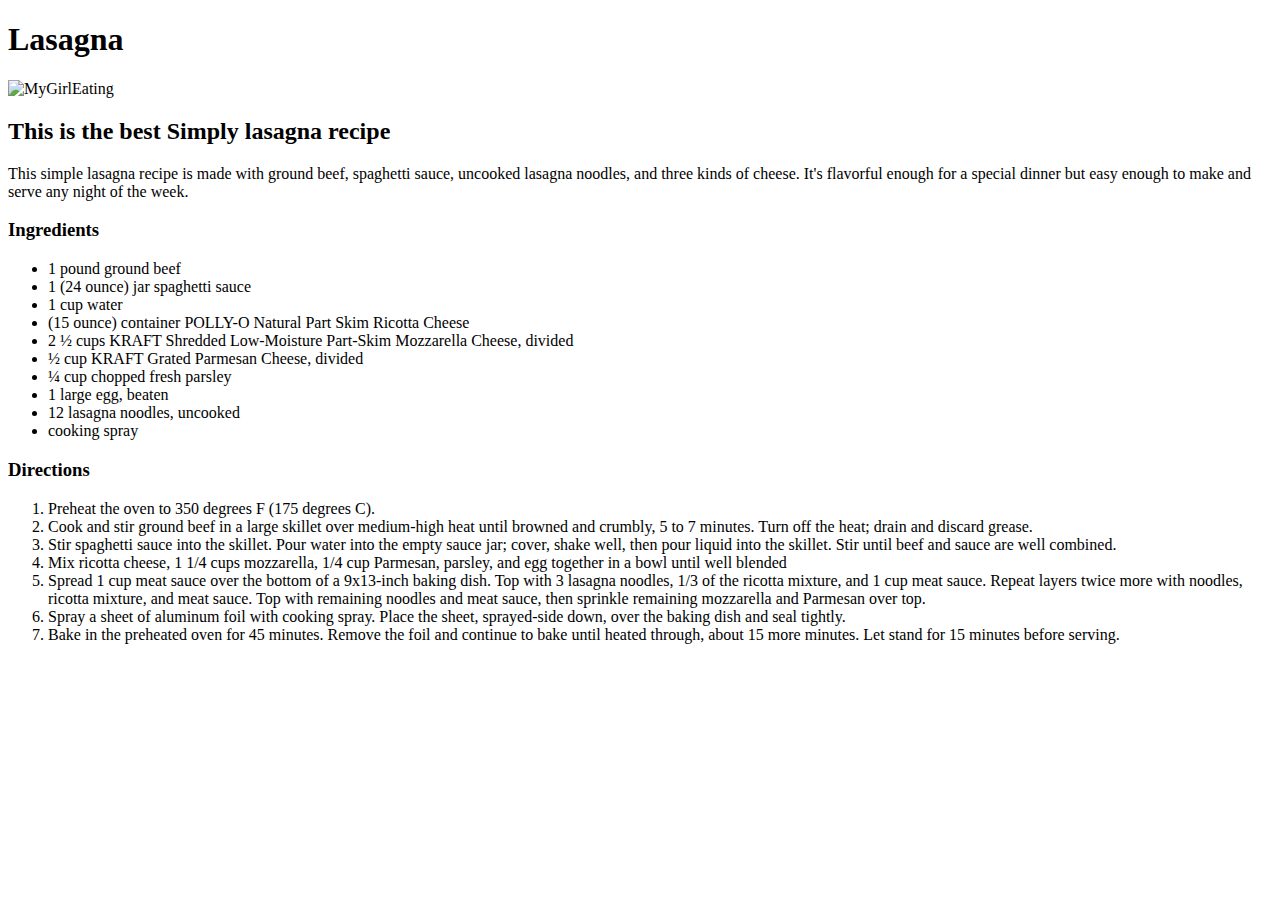
==== recipes/lasagna.html @ 6a2dea72 "add new recipe complete of lasagna" ====
<!DOCTYPE html>
<html lang="en">
<head>
	<meta charset="UTF-8">
	<meta http-equiv="X-UA-Compatible" content="IE=edge">
	<meta name="viewport" content="width=device-width, initial-scale=1.0">
	<title>Document</title>
</head>
<body>
	<!--,y third recipe-->
	<h1>Lasagna</h1>
	  <img src="img/lasagna.jpg" alt="MyGirlEating">
	    <h2>This is the best <strong>Simply lasagna</strong> recipe</h2>
		  <p>This simple lasagna recipe is made with ground beef, spaghetti sauce, uncooked lasagna noodles, and three kinds of cheese. It's flavorful enough for a special dinner but easy enough to make and serve any night of the week.</p>
		    <h3>Ingredients</h3>
			  <ul>
				<li>1 pound ground beef</li>
				<li>1 (24 ounce) jar spaghetti sauce</li>
				<li>1 cup water</li>
				<li>(15 ounce) container POLLY-O Natural Part Skim Ricotta Cheese</li>
				<li>2 ½ cups KRAFT Shredded Low-Moisture Part-Skim Mozzarella Cheese, divided</li>
				<li>½ cup KRAFT Grated Parmesan Cheese, divided</li>
				<li>¼ cup chopped fresh parsley</li>
				<li>1 large egg, beaten</li>
				<li>12 lasagna noodles, uncooked</li>
				<li>cooking spray</li>
			</ul>
			<h3>Directions</h3>
			  <ol>
				<li>Preheat the oven to 350 degrees F (175 degrees C).</li>
				<li>Cook and stir ground beef in a large skillet over medium-high heat until browned and crumbly, 5 to 7 minutes. Turn off the heat; drain and discard grease.</li>
				<li>Stir spaghetti sauce into the skillet. Pour water into the empty sauce jar; cover, shake well, then pour liquid into the skillet. Stir until beef and sauce are well combined.</li>
				<li>Mix ricotta cheese, 1 1/4 cups mozzarella, 1/4 cup Parmesan, parsley, and egg together in a bowl until well blended</li>
				<li>Spread 1 cup meat sauce over the bottom of a 9x13-inch baking dish. Top with 3 lasagna noodles, 1/3 of the ricotta mixture, and 1 cup meat sauce. Repeat layers twice more with noodles, ricotta mixture, and meat sauce. Top with remaining noodles and meat sauce, then sprinkle remaining mozzarella and Parmesan over top.</li>
				<li>Spray a sheet of aluminum foil with cooking spray. Place the sheet, sprayed-side down, over the baking dish and seal tightly.</li>
				<li>Bake in the preheated oven for 45 minutes. Remove the foil and continue to bake until heated through, about 15 more minutes. Let stand for 15 minutes before serving.</li>
				
			  </ol>
			  
</body>
</html>
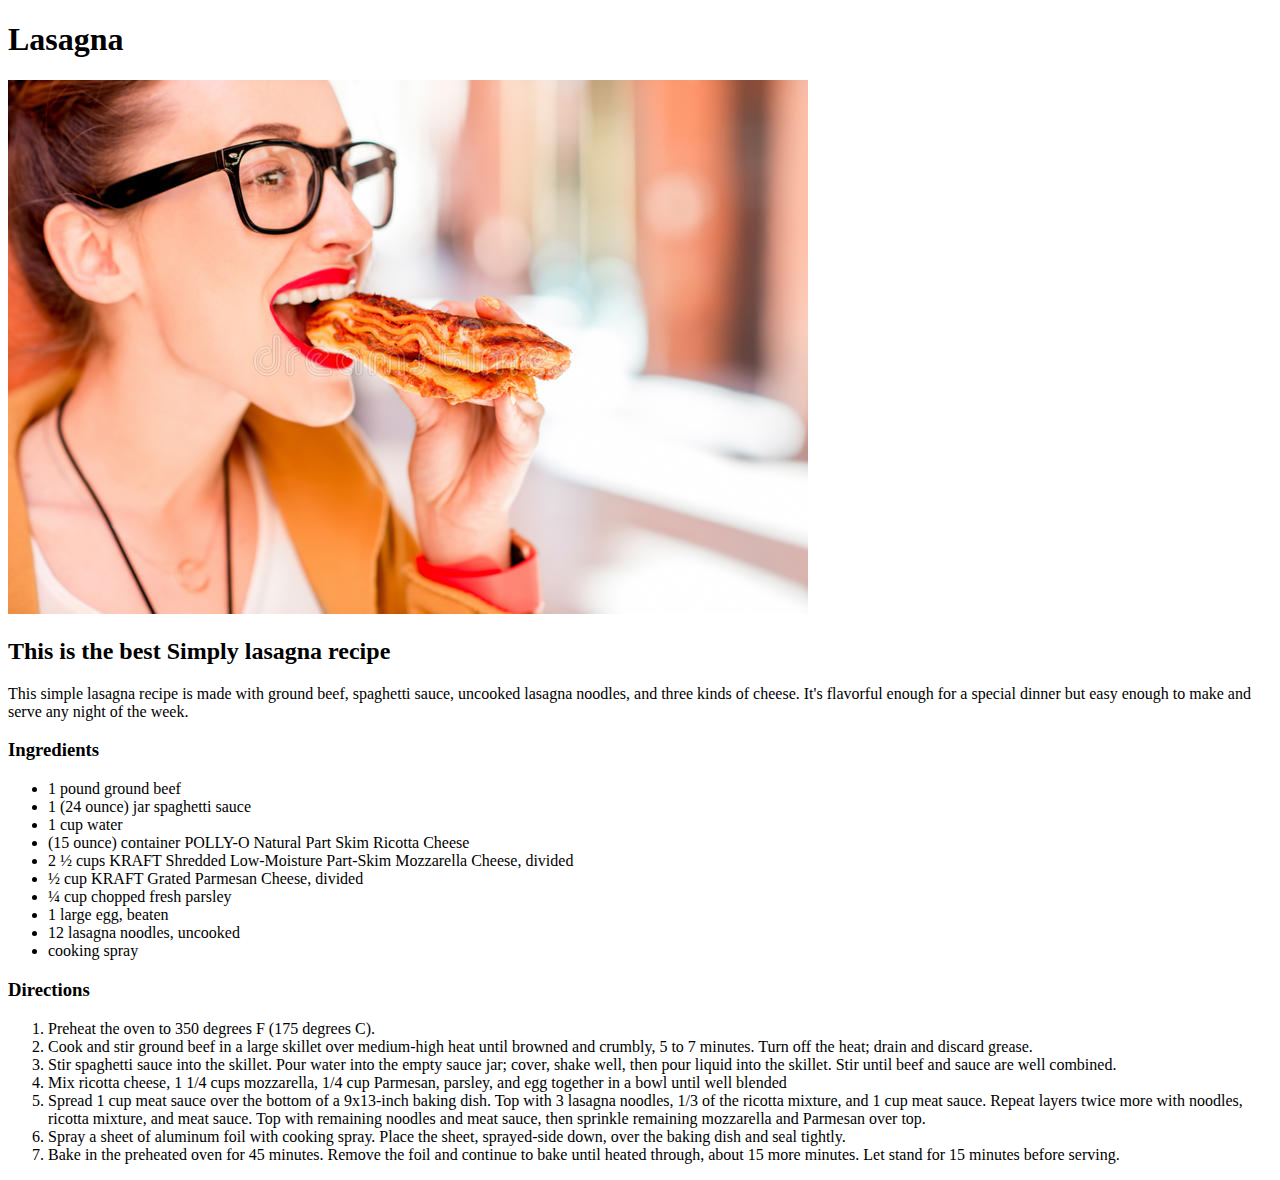
==== commit f8e28e88: "add css" ====
--- a/recipes/lasagna.html
+++ b/recipes/lasagna.html
@@ -5,14 +5,16 @@
 	<meta http-equiv="X-UA-Compatible" content="IE=edge">
 	<meta name="viewport" content="width=device-width, initial-scale=1.0">
 	<title>Document</title>
+	<link rel="stylesheet" href="css/lasagna.css">
 </head>
 <body>
 	<!--,y third recipe-->
-	<h1>Lasagna</h1>
-	  <img src="img/lasagna.jpg" alt="MyGirlEating">
-	    <h2>This is the best <strong>Simply lasagna</strong> recipe</h2>
-		  <p>This simple lasagna recipe is made with ground beef, spaghetti sauce, uncooked lasagna noodles, and three kinds of cheese. It's flavorful enough for a special dinner but easy enough to make and serve any night of the week.</p>
-		    <h3>Ingredients</h3>
+	<h1 id="first">Lasagna</h1>
+	  <img class="second" src="img/lasagna.jpg" alt="MyGirlEating">
+	    <h2 class="third">This is the best <strong>Simply lasagna</strong> recipe</h2>
+		  <p class="five" >This simple lasagna recipe is made with ground beef, spaghetti sauce, uncooked lasagna noodles, and three kinds of cheese. It's flavorful enough for a special dinner but easy enough to make and serve any night of the week.</p>
+		  <div class="four">
+			  <h3>Ingredients</h3>
 			  <ul>
 				<li>1 pound ground beef</li>
 				<li>1 (24 ounce) jar spaghetti sauce</li>
@@ -25,17 +27,21 @@
 				<li>12 lasagna noodles, uncooked</li>
 				<li>cooking spray</li>
 			</ul>
-			<h3>Directions</h3>
-			  <ol>
-				<li>Preheat the oven to 350 degrees F (175 degrees C).</li>
-				<li>Cook and stir ground beef in a large skillet over medium-high heat until browned and crumbly, 5 to 7 minutes. Turn off the heat; drain and discard grease.</li>
-				<li>Stir spaghetti sauce into the skillet. Pour water into the empty sauce jar; cover, shake well, then pour liquid into the skillet. Stir until beef and sauce are well combined.</li>
-				<li>Mix ricotta cheese, 1 1/4 cups mozzarella, 1/4 cup Parmesan, parsley, and egg together in a bowl until well blended</li>
-				<li>Spread 1 cup meat sauce over the bottom of a 9x13-inch baking dish. Top with 3 lasagna noodles, 1/3 of the ricotta mixture, and 1 cup meat sauce. Repeat layers twice more with noodles, ricotta mixture, and meat sauce. Top with remaining noodles and meat sauce, then sprinkle remaining mozzarella and Parmesan over top.</li>
-				<li>Spray a sheet of aluminum foil with cooking spray. Place the sheet, sprayed-side down, over the baking dish and seal tightly.</li>
-				<li>Bake in the preheated oven for 45 minutes. Remove the foil and continue to bake until heated through, about 15 more minutes. Let stand for 15 minutes before serving.</li>
+		  </div>
+		    <div class="seven">
+			   <h3>Directions</h3>
+			      <ol>
+				      <li>Preheat the oven to 350 degrees F (175 degrees C).</li>
+				       <li>Cook and stir ground beef in a large skillet over medium-high heat until browned and crumbly, 5 to 7 minutes. Turn off the heat; drain and discard grease.</li>
+				      <li>Stir spaghetti sauce into the skillet. Pour water into the empty sauce jar; cover, shake well, then pour liquid into the skillet. Stir until beef and sauce are well combined.</li>
+				      <li>Mix ricotta cheese, 1 1/4 cups mozzarella, 1/4 cup Parmesan, parsley, and egg together in a bowl until well blended</li>
+				      <li>Spread 1 cup meat sauce over the bottom of a 9x13-inch baking dish. Top with 3 lasagna noodles, 1/3 of the ricotta mixture, and 1 cup meat sauce. Repeat layers twice more with noodles, ricotta mixture, and meat sauce. Top with remaining noodles and meat sauce, then sprinkle remaining mozzarella and Parmesan over top.</li>
+				     <li>Spray a sheet of aluminum foil with cooking spray. Place the sheet, sprayed-side down, over the baking dish and seal tightly.</li>
+				     <li>Bake in the preheated oven for 45 minutes. Remove the foil and continue to bake until heated through, about 15 more minutes. Let stand for 15 minutes before serving.</li>
 				
-			  </ol>
+			    </ol>
+		  </div>
+		  		
 			  
 </body>
 </html>